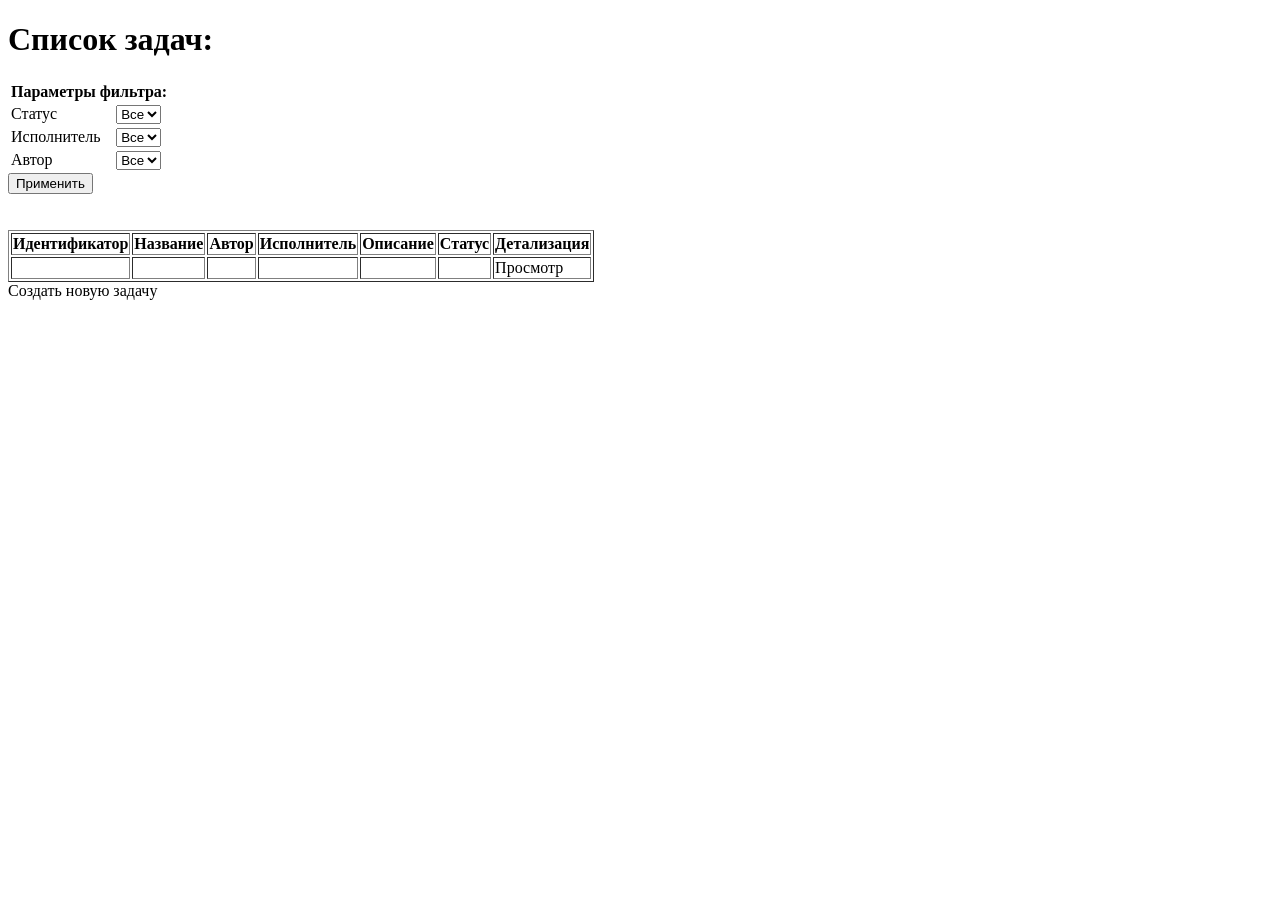
==== lesson15/src/main/resources/templates/index.html @ 91439b81 "lesson15" ====
<!DOCTYPE html>

<html xmlns:th="http://www.thymeleaf.org">

<head>
    <meta http-equiv="Content-Type" content="text/html; charset=UTF-8"/>
    <title>Spring MVC GeekApp</title>

    <link rel="stylesheet" type="text/css" th:href="@{/css/main.css}"/>
</head>

<body>
<h1>Список задач:</h1>
<form th:action="@{/}" method="GET">
    <table>
        <tr>
            <th colspan="2">Параметры фильтра: </th>
        </tr>
        <tr>
            <td>Статус</td>
            <td>
                <select name="statusParam">
                    <option value="">Все</option>
                    <option th:each="status : ${statuses}" th:value="${status}" th:text="${status.getRusTitle()}" th:selected="${status}==${statusParam}" />
                </select>
            </td>
        </tr>
        <tr>
            <td>Исполнитель</td>
            <td>
                <select name="executer_id">
                    <option value="">Все</option>
                    <option th:each="user : ${users}" th:value="${user.userId}" th:text="${user.userName}" th:selected="${user.userId}==${executer_id}" />
                </select>
            </td>
        </tr>
        <tr>
            <td>Автор</td>
            <td>
                <select name="author_id">
                    <option value="">Все</option>
                    <option th:each="user : ${users}" th:value="${user.userId}" th:text="${user.userName}" th:selected="${user.userId}==${author_id}" />
                </select>
            </td>
        </tr>
    </table>
    <input type="submit" value="Применить"/>
</form>
<br>
<br>
<table border="1">
    <thead>
    <tr>
        <th>Идентификатор</th>
        <th>Название</th>
        <th>Автор</th>
        <th>Исполнитель</th>
        <th>Описание</th>
        <th>Статус</th>
        <th>Детализация</th>
    </tr>
    </thead>
    <tbody>
    <!--/*@thymesVar id="tasks" type="java.util.List<com.geekbrains.training.lesson11.entities.Task>"*/-->
    <tr th:each="s : ${tasks}">
        <td th:text="${s.id}"></td>
        <td th:text="${s.name}"></td>
        <td th:text="${s.author.userName}"></td>
        <td th:text="${s.executor.userName}"></td>
        <td><div th:text="${s.description}"></div></td>
        <td th:text="${s.status.getRusTitle()}"></td>
        <td><a th:href="@{'/taskDetail?taskId=' + ${s.id}}">Просмотр</a></td>
    </tr>
    </tbody>
</table>
<a th:href="@{/add}">Создать новую задачу</a>
</body>
</html>
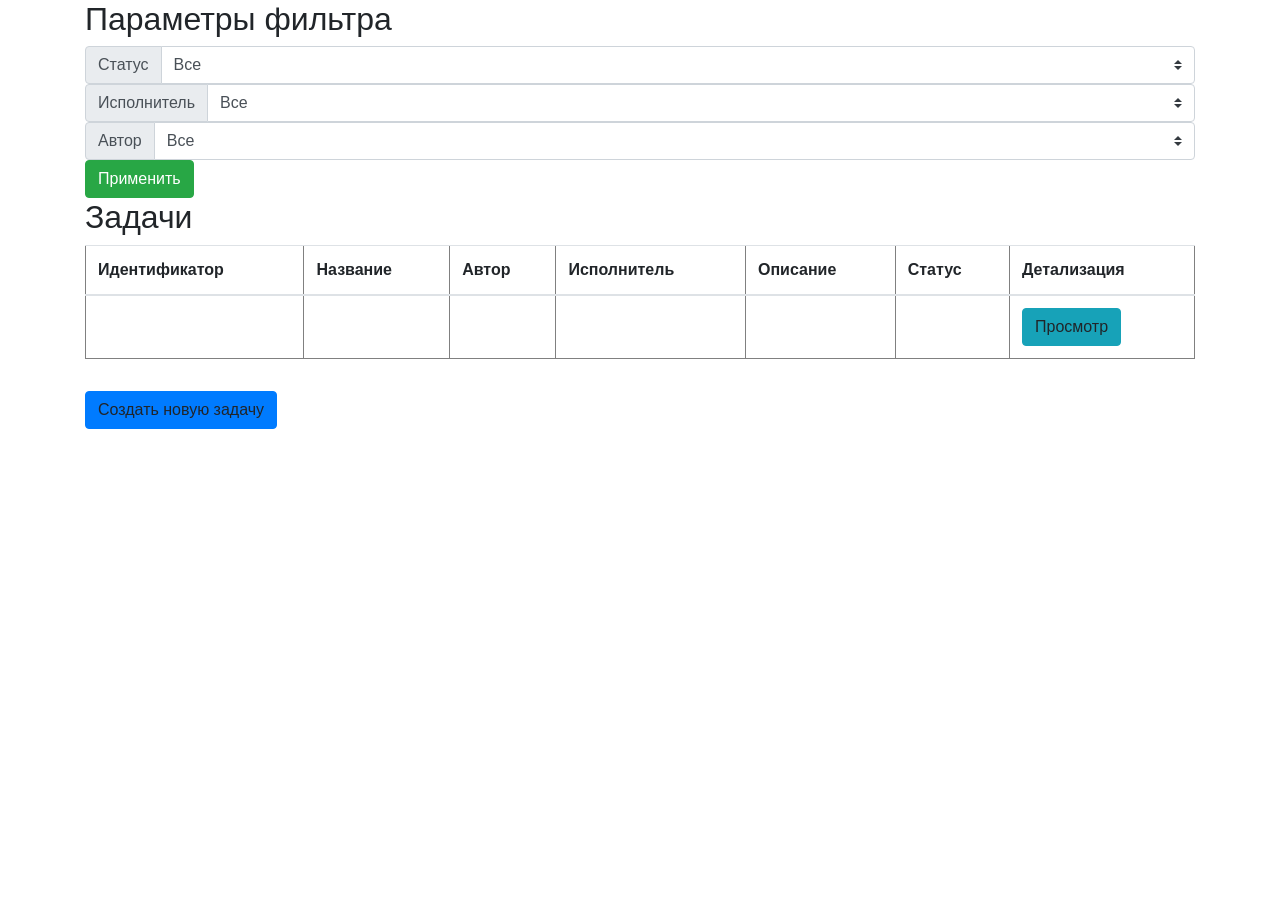
==== commit a8a96255: "Урок 15. Spring Data JPA" ====
--- a/lesson15/src/main/resources/templates/index.html
+++ b/lesson15/src/main/resources/templates/index.html
@@ -7,72 +7,86 @@
     <title>Spring MVC GeekApp</title>
 
     <link rel="stylesheet" type="text/css" th:href="@{/css/main.css}"/>
+    <link rel="stylesheet" href="https://maxcdn.bootstrapcdn.com/bootstrap/4.1.3/css/bootstrap.min.css">
+    <script src="https://ajax.googleapis.com/ajax/libs/jquery/3.1.1/jquery.min.js"></script>
+    <script src="https://maxcdn.bootstrapcdn.com/bootstrap/4.1.3/js/bootstrap.min.js"></script>
 </head>
 
 <body>
-<h1>Список задач:</h1>
+<div class="container">
 <form th:action="@{/}" method="GET">
-    <table>
+    <h2>Параметры фильтра</h2>
+    <div class="input-group mb-3" style="margin-bottom: auto!important;">
+        <div class="input-group-prepend">
+            <label class="input-group-text" for="inputGroupSelect01">Статус</label>
+        </div>
+        <select class="custom-select" id="inputGroupSelect01" name="statusParam" th:placeholder="'Статус'">
+            <option value="">Все</option>
+            <option th:each="status : ${statuses}" th:value="${status}" th:text="${status.getRusTitle()}" th:selected="${status}==${statusParam}" />
+        </select>
+    </div>
+    <div class="input-group mb-3" style="margin-bottom: auto!important;">
+        <div class="input-group-prepend">
+            <label class="input-group-text" for="inputGroupSelect01">Исполнитель</label>
+        </div>
+        <select class="custom-select" id="inputGroupSelect01" name="executer_id">
+            <option value="">Все</option>
+            <option th:each="user : ${users}" th:value="${user.userId}" th:text="${user.userName}" th:selected="${user.userId}==${executer_id}" />
+        </select>
+    </div>
+    <div class="input-group mb-3" style="margin-bottom: auto!important;">
+        <div class="input-group-prepend">
+            <label class="input-group-text" for="inputGroupSelect01">Автор</label>
+        </div>
+        <select class="custom-select" id="inputGroupSelect01" name="author_id">
+            <option value="">Все</option>
+            <option th:each="user : ${users}" th:value="${user.userId}" th:text="${user.userName}" th:selected="${user.userId}==${author_id}" />
+        </select>
+    </div>
+        <input class="btn btn-success" type="submit" value="Применить"/>
+</form>
+    <h2>Задачи</h2>
+    <table border="1" class="table">
+        <thead>
         <tr>
-            <th colspan="2">Параметры фильтра: </th>
+            <th>Идентификатор</th>
+            <th>Название</th>
+            <th>Автор</th>
+            <th>Исполнитель</th>
+            <th>Описание</th>
+            <th>Статус</th>
+            <th>Детализация</th>
         </tr>
-        <tr>
-            <td>Статус</td>
-            <td>
-                <select name="statusParam">
-                    <option value="">Все</option>
-                    <option th:each="status : ${statuses}" th:value="${status}" th:text="${status.getRusTitle()}" th:selected="${status}==${statusParam}" />
-                </select>
-            </td>
+        </thead>
+        <tbody>
+        <!--/*@thymesVar id="tasks" type="java.util.List<com.geekbrains.training.lesson11.entities.Task>"*/-->
+        <tr th:each="s : ${tasks}">
+            <td th:text="${s.id}"></td>
+            <td th:text="${s.name}"></td>
+            <td th:text="${s.author.userName}"></td>
+            <td th:text="${s.executor.userName}"></td>
+            <td><div th:text="${s.description}"></div></td>
+            <td th:text="${s.status.getRusTitle()}"></td>
+            <td><a th:href="@{'/taskDetail?taskId=' + ${s.id}}" class="btn btn-info">Просмотр</a></td>
         </tr>
-        <tr>
-            <td>Исполнитель</td>
-            <td>
-                <select name="executer_id">
-                    <option value="">Все</option>
-                    <option th:each="user : ${users}" th:value="${user.userId}" th:text="${user.userName}" th:selected="${user.userId}==${executer_id}" />
-                </select>
-            </td>
-        </tr>
-        <tr>
-            <td>Автор</td>
-            <td>
-                <select name="author_id">
-                    <option value="">Все</option>
-                    <option th:each="user : ${users}" th:value="${user.userId}" th:text="${user.userName}" th:selected="${user.userId}==${author_id}" />
-                </select>
-            </td>
-        </tr>
+        </tbody>
     </table>
-    <input type="submit" value="Применить"/>
-</form>
-<br>
-<br>
-<table border="1">
-    <thead>
-    <tr>
-        <th>Идентификатор</th>
-        <th>Название</th>
-        <th>Автор</th>
-        <th>Исполнитель</th>
-        <th>Описание</th>
-        <th>Статус</th>
-        <th>Детализация</th>
-    </tr>
-    </thead>
-    <tbody>
-    <!--/*@thymesVar id="tasks" type="java.util.List<com.geekbrains.training.lesson11.entities.Task>"*/-->
-    <tr th:each="s : ${tasks}">
-        <td th:text="${s.id}"></td>
-        <td th:text="${s.name}"></td>
-        <td th:text="${s.author.userName}"></td>
-        <td th:text="${s.executor.userName}"></td>
-        <td><div th:text="${s.description}"></div></td>
-        <td th:text="${s.status.getRusTitle()}"></td>
-        <td><a th:href="@{'/taskDetail?taskId=' + ${s.id}}">Просмотр</a></td>
-    </tr>
-    </tbody>
-</table>
-<a th:href="@{/add}">Создать новую задачу</a>
+    <nav aria-label="Page navigation">
+        <ul class="pagination">
+            <li class="page-item" th:classappend="${tasks.getNumber() + 1 == i ? 'active' : ''}"
+                th:each="i : ${#numbers.sequence(1, tasks.getTotalPages())}">
+                <a th:class="page-link" th:text="${i}"
+                   th:href="@{'/?pageNumber=' + ${i} + '&executer_id='+ ${executer_id} +'&author_id=' + ${author_id} }">
+                </a>
+            </li>
+        </ul>
+    </nav>
+
+    <p>
+        <a th:href="@{/add}" class="btn btn-primary" role="button" aria-expanded="false" aria-controls="collapseExample">
+            Создать новую задачу
+        </a>
+    </p>
+</div>
 </body>
 </html>
